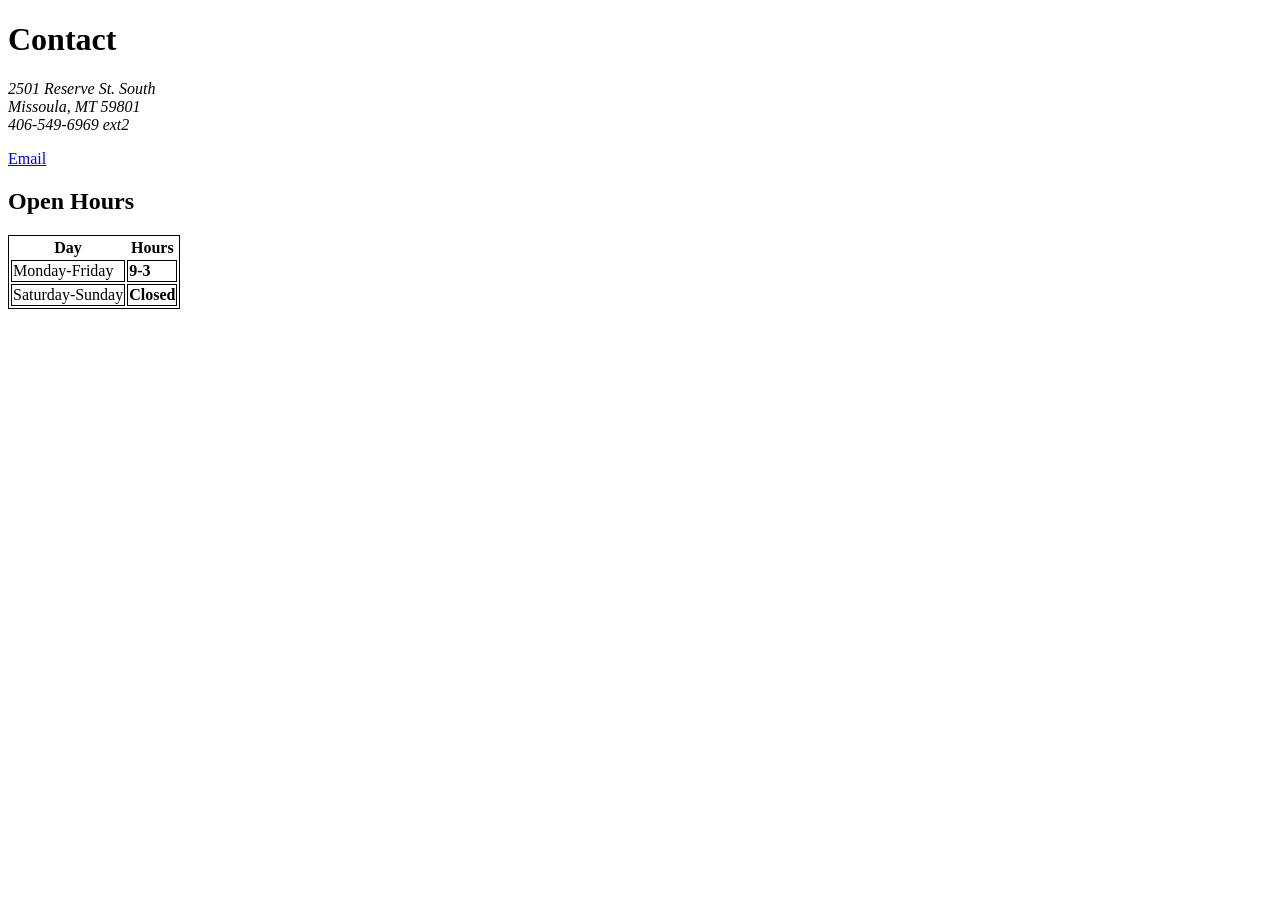
==== assignment-06/index.html @ 6b0ffb98 "Added index+readme" ====
<!DOCTYPE html>
<html lang="en" dir="ltr">
  <head>
    <meta charset="utf-8">
    <meta name="viewport"
    content="width=device-width,
    initial-scale=1.0">
    <meta name="description" content="This is Assignment-06">
    <meta name="author" content="Ben Vanderbosch">
    <title>Goodwill</title>
  </head>
  <body>
    <h1>Contact</h1>
    <address>
      2501 Reserve St. South <br>
      Missoula, MT 59801 <br>
      406-549-6969 ext2
    </address>
    <p><a href="mailto:info@shopgoodwill.com?subject=feedback">Email</a></p>
    <h2>Open Hours</h2>
    <style>
      table,td {border: 1px solid black}
    </style>

    <table>

      <tr>
        <th>Day</th>
        <th>Hours</th>
      </tr>


      <tr>
        <td>Monday-Friday</td>
        <td><strong>9-3</strong></td>
      </tr>

      <tr>
        <td>Saturday-Sunday</td>
        <td><strong>Closed</strong></td>
      </tr>

    </table>

  </body>
</html>
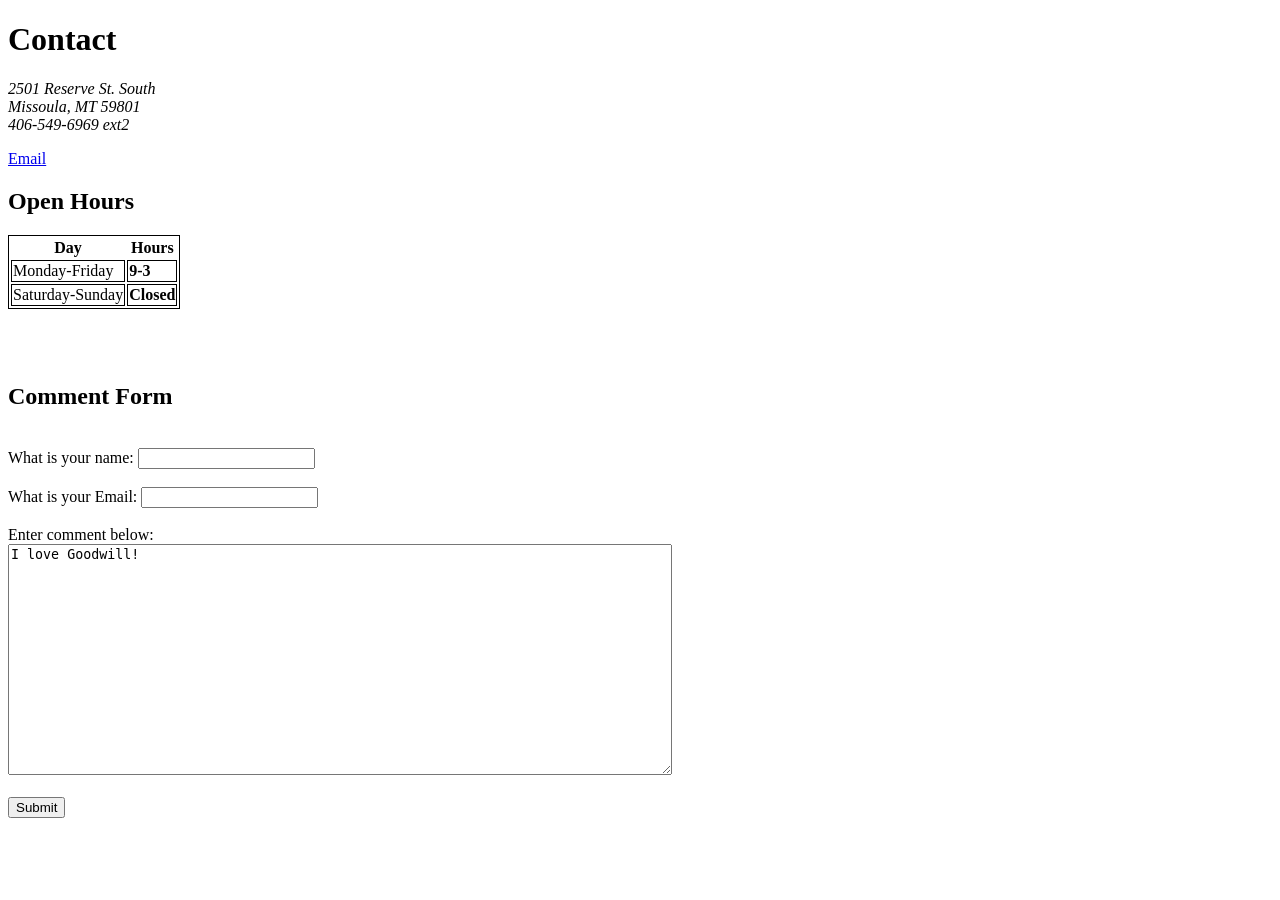
==== commit 714344e1: "Finished assignment-06" ====
--- a/assignment-06/index.html
+++ b/assignment-06/index.html
@@ -29,7 +29,6 @@
         <th>Hours</th>
       </tr>
 
-
       <tr>
         <td>Monday-Friday</td>
         <td><strong>9-3</strong></td>
@@ -41,6 +40,24 @@
       </tr>
 
     </table>
+    <br><br><br>
+    <h2>Comment Form</h2>
+    <br>
+    <form class="" action="https://example.com/registration.php" method="post">
+      What is your name:
+      <input type="text" name="name" maxlength="25">
+      <br><br>
+      What is your Email:
+      <input type="text" name="email" maxlength="25">
+      <br><br>
+      Enter comment below:
+      <br>
+      <textarea name="name" rows="15" cols="80">
+I love Goodwill!
+      </textarea>
+      <br><br>
+      <input type="button" value="Submit" img src="./images/submit-button.png">
+    </form>
 
   </body>
 </html>
